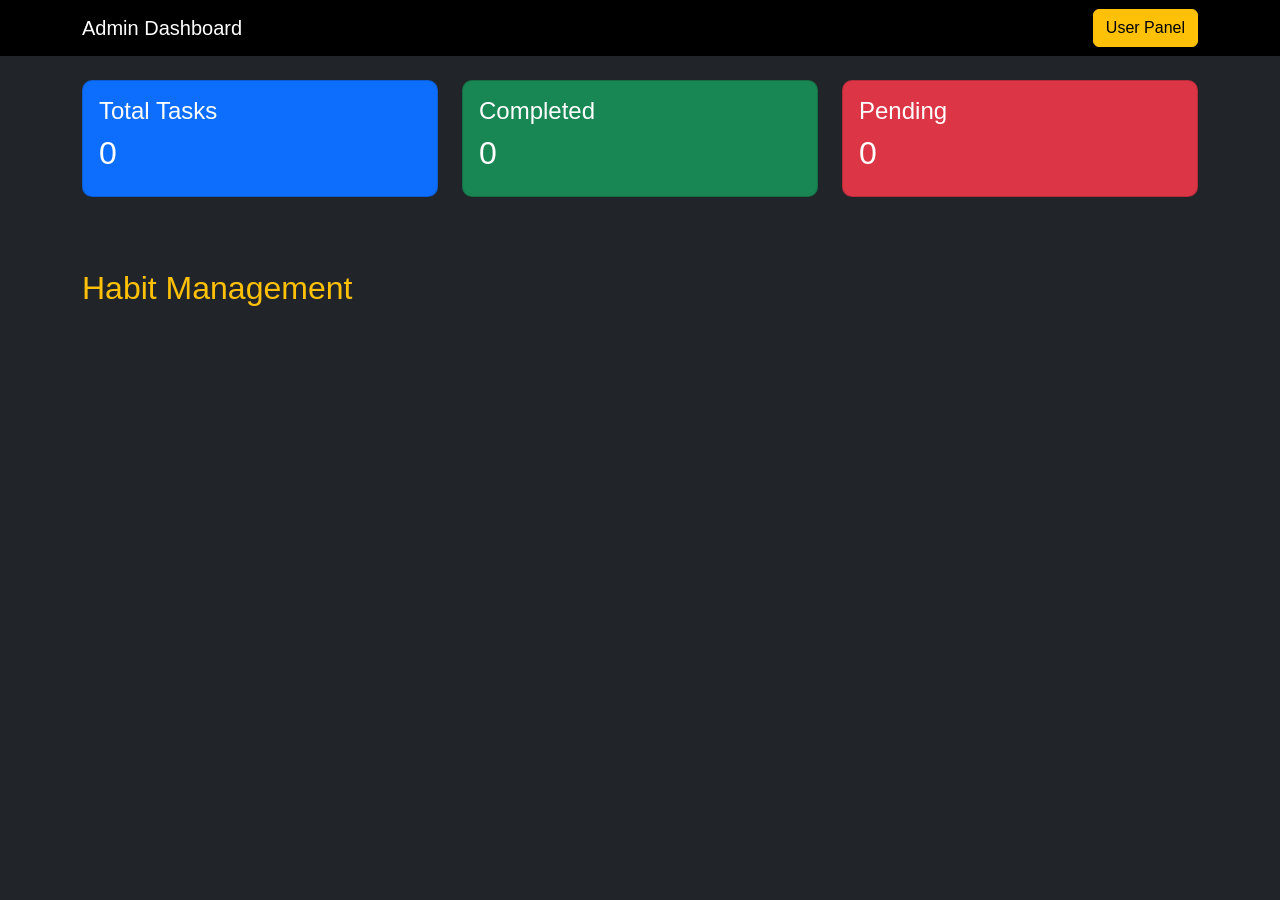
==== admin.html @ fc3875e7 "Updated project features" ====
<!doctype html>
<html lang="en">
  <head>
    <meta charset="UTF-8" />

    <meta name="viewport" content="width=device-width, initial-scale=1.0" />

    <title>Admin Panel</title>

    <link
      href="https://cdn.jsdelivr.net/npm/bootstrap@5.3.7/dist/css/bootstrap.min.css"
      rel="stylesheet"
    />

    <link rel="stylesheet" href="style.css" />
  </head>

  <body class="bg-dark text-white">
    <nav class="navbar navbar-dark bg-black">
      <div class="container">
        <span class="navbar-brand"> Admin Dashboard </span>

        <a href="index.html" class="btn btn-warning"> User Panel </a>
      </div>
    </nav>

    <div class="container my-4">
      <div class="row mb-4">
        <div class="col-md-4">
          <div class="card bg-primary text-white">
            <div class="card-body">
              <h4>Total Tasks</h4>
              <h2 id="totalTasks">0</h2>
            </div>
          </div>
        </div>

        <div class="col-md-4">
          <div class="card bg-success text-white">
            <div class="card-body">
              <h4>Completed</h4>
              <h2 id="completedTasks">0</h2>
            </div>
          </div>
        </div>

        <div class="col-md-4">
          <div class="card bg-danger text-white">
            <div class="card-body">
              <h4>Pending</h4>
              <h2 id="pendingTasks">0</h2>
            </div>
          </div>
        </div>
      </div>

      <div class="row" id="adminTaskContainer"></div>

      <h2 class="mt-5 mb-4 text-warning">Habit Management</h2>

      <div class="row" id="adminHabitContainer"></div>
    </div>

    <script src="admin.js"></script>
  </body>
</html>
---- style.css ----
body {
  font-family: Arial, sans-serif;
}

.card {
  border-radius: 10px;
}

.task-card {
  transition: 0.3s;
}

.task-card:hover {
  transform: scale(1.02);
}
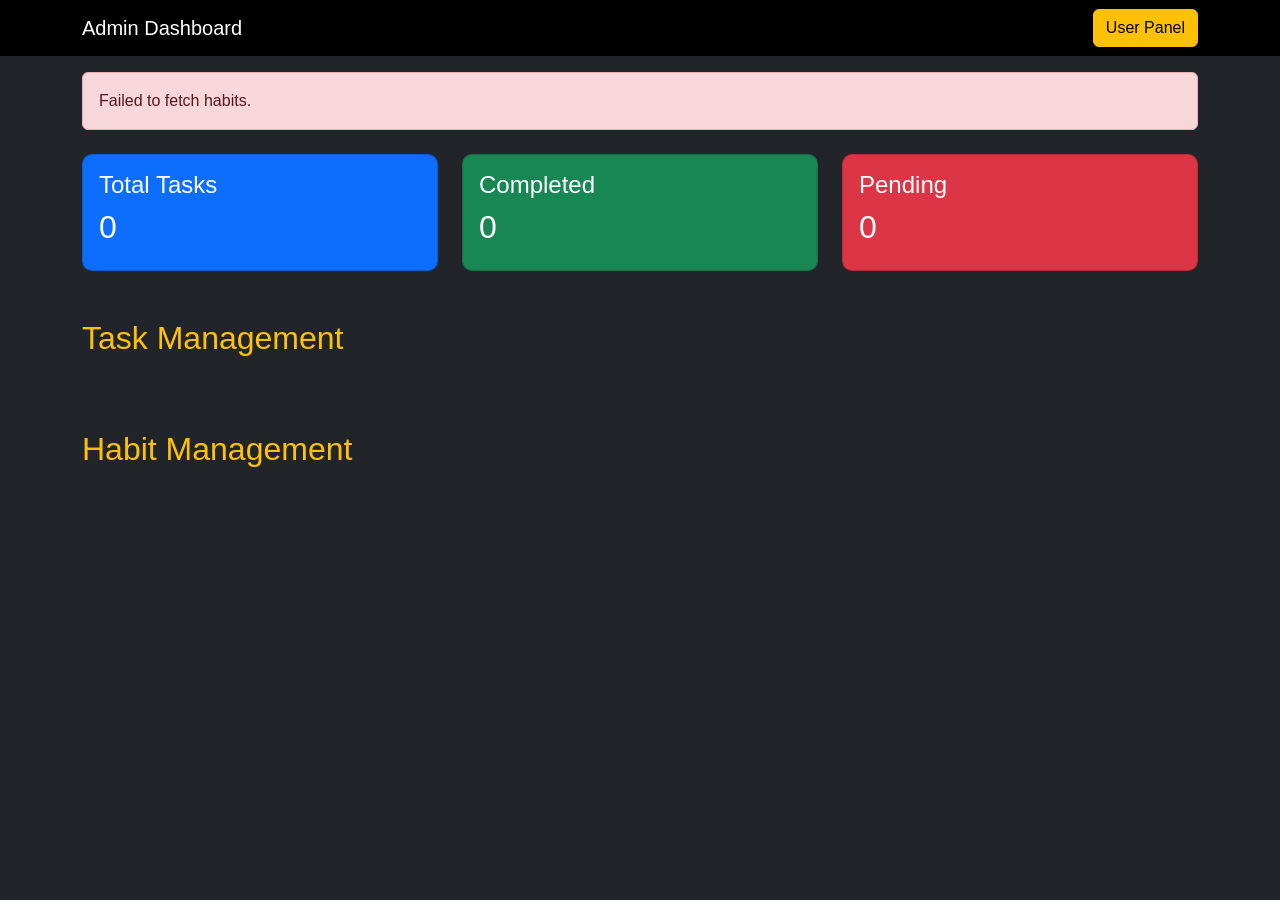
==== commit 4ca56eeb: "updated project code" ====
--- a/admin.html
+++ b/admin.html
@@ -2,7 +2,6 @@
 <html lang="en">
   <head>
     <meta charset="UTF-8" />
-
     <meta name="viewport" content="width=device-width, initial-scale=1.0" />
 
     <title>Admin Panel</title>
@@ -18,48 +17,130 @@
   <body class="bg-dark text-white">
     <nav class="navbar navbar-dark bg-black">
       <div class="container">
-        <span class="navbar-brand"> Admin Dashboard </span>
-
-        <a href="index.html" class="btn btn-warning"> User Panel </a>
+        <span class="navbar-brand">Admin Dashboard</span>
+        <a href="index.html" class="btn btn-warning">User Panel</a>
       </div>
     </nav>
 
-    <div class="container my-4">
-      <div class="row mb-4">
-        <div class="col-md-4">
-          <div class="card bg-primary text-white">
-            <div class="card-body">
-              <h4>Total Tasks</h4>
-              <h2 id="totalTasks">0</h2>
+    <main>
+      <div class="container my-3">
+        <div id="adminError" class="alert alert-danger d-none"></div>
+      </div>
+
+      <div class="container my-4">
+        <div class="row mb-4">
+          <div class="col-md-4">
+            <div class="card bg-primary text-white">
+              <div class="card-body">
+                <h4>Total Tasks</h4>
+                <h2 id="totalTasks">0</h2>
+              </div>
+            </div>
+          </div>
+
+          <div class="col-md-4">
+            <div class="card bg-success text-white">
+              <div class="card-body">
+                <h4>Completed</h4>
+                <h2 id="completedTasks">0</h2>
+              </div>
+            </div>
+          </div>
+
+          <div class="col-md-4">
+            <div class="card bg-danger text-white">
+              <div class="card-body">
+                <h4>Pending</h4>
+                <h2 id="pendingTasks">0</h2>
+              </div>
             </div>
           </div>
         </div>
 
-        <div class="col-md-4">
-          <div class="card bg-success text-white">
-            <div class="card-body">
-              <h4>Completed</h4>
-              <h2 id="completedTasks">0</h2>
+        <h2 class="mt-5 mb-4 text-warning">Task Management</h2>
+
+        <div class="row" id="adminTaskContainer"></div>
+
+        <h2 class="mt-5 mb-4 text-warning">Habit Management</h2>
+
+        <div class="row" id="adminHabitContainer"></div>
+      </div>
+
+      <div id="editBox" class="container my-4 d-none">
+        <div class="card bg-dark border-warning text-white">
+          <div class="card-body">
+            <h4 class="text-warning mb-3">Edit Item</h4>
+
+            <div id="taskEditFields">
+              <div class="mb-2">
+                <label>Title</label>
+                <input id="editTitle" class="form-control" />
+              </div>
+
+              <div class="mb-2">
+                <label>Status</label>
+                <select id="editStatus" class="form-select">
+                  <option>Pending</option>
+                  <option>Completed</option>
+                </select>
+              </div>
+
+              <div class="mb-2">
+                <label>Priority</label>
+                <select id="editPriority" class="form-select">
+                  <option>High</option>
+                  <option>Medium</option>
+                  <option>Low</option>
+                </select>
+              </div>
+
+              <div>
+                <label>Category</label>
+                <select id="editCategory" class="form-select">
+                  <option value="">Select Category</option>
+                  <option value="Study">Study</option>
+                  <option value="Health">Health</option>
+                  <option value="Personal">Personal</option>
+                </select>
+              </div>
+
+              <div class="mb-2">
+                <label>Deadline</label>
+                <input id="editDeadline" type="date" class="form-control" />
+              </div>
             </div>
-          </div>
-        </div>
 
-        <div class="col-md-4">
-          <div class="card bg-danger text-white">
-            <div class="card-body">
-              <h4>Pending</h4>
-              <h2 id="pendingTasks">0</h2>
+            <div class="mb-2">
+              <label>Description</label>
+              <textarea id="editDescription" class="form-control"></textarea>
+            </div>
+
+            <div id="habitEditFields" class="d-none">
+              <div class="mb-2">
+                <label>Habit Name</label>
+                <input id="editHabitName" class="form-control" />
+              </div>
+
+              <div class="mb-2">
+                <label>Time</label>
+                <select id="editHabitTime" class="form-select">
+                  <option>Morning</option>
+                  <option>Afternoon</option>
+                  <option>Night</option>
+                </select>
+              </div>
+            </div>
+
+            <div class="mt-3 d-flex gap-2">
+              <button id="saveEditBtn" class="btn btn-success">Save</button>
+              <button id="cancelEditBtn" class="btn btn-secondary">
+                Cancel
+              </button>
             </div>
           </div>
         </div>
       </div>
-
-      <div class="row" id="adminTaskContainer"></div>
-
-      <h2 class="mt-5 mb-4 text-warning">Habit Management</h2>
-
-      <div class="row" id="adminHabitContainer"></div>
-    </div>
+    </main>
 
     <script src="admin.js"></script>
   </body>
--- a/style.css
+++ b/style.css
@@ -2,14 +2,35 @@
   font-family: Arial, sans-serif;
 }
 
+/* base card */
 .card {
   border-radius: 10px;
+  transition: all 0.2s ease-in-out;
 }
 
-.task-card {
-  transition: 0.3s;
+/* TASK + HABIT CARDS ONLY (scoped styling) */
+.task-card,
+.habit-card {
+  transition: all 0.2s ease-in-out;
 }
 
-.task-card:hover {
-  transform: scale(1.02);
+/* hover effect ONLY for task/habit cards */
+.task-card:hover,
+.habit-card:hover {
+  transform: translateY(-4px);
+  box-shadow: 0 8px 20px rgba(0, 0, 0, 0.12) !important;
 }
+
+/* optional clean badge spacing consistency */
+.badge {
+  margin-right: 4px;
+}
+
+/* better text hierarchy */
+.task-title {
+  font-weight: 600;
+}
+
+.habit-title {
+  font-weight: 600;
+}
